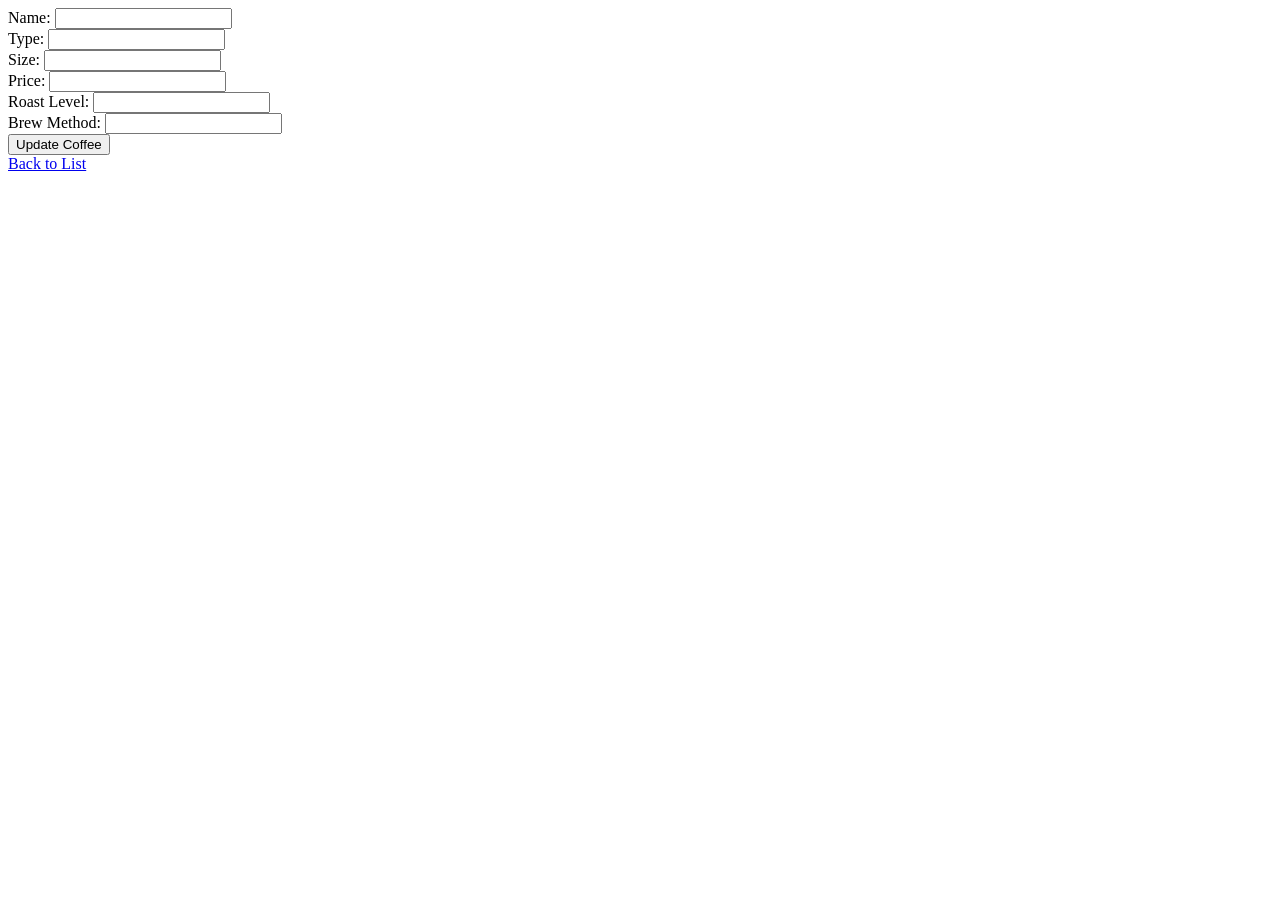
==== src/main/resources/templates/edit.html @ bf197435 "Initial Commit" ====
<!DOCTYPE html>
<html lang="en">
<head>
    <meta charset="UTF-8">
    <title>Title</title>
</head>
<body>
<form action="/update" method="post">
  <input type="hidden" name="id" th:value="${coffee.id}}">
  <label>Name: <input type="text" name="name" th:value="${coffee.name}" required></label><br>
  <label>Type: <input type="text" name="type" th:value="${coffee.type}" required></label><br>
  <label>Size: <input type="text" name="size" th:value="${coffee.size}" required></label><br>
  <label>Price: <input type="text" name="price" th:value="${coffee.price}" required></label><br>
  <label>Roast Level: <input type="text" name="roastLevel" th:value="${coffee.roastLevel}" required></label><br>
  <label>Brew Method: <input type="text" name="brewMethod" th:value="${coffee.brewMethod}" required></label><br>
  <button type="submit">Update Coffee</button>
</form>
<a href="/">Back to List</a>
</body>
</html>
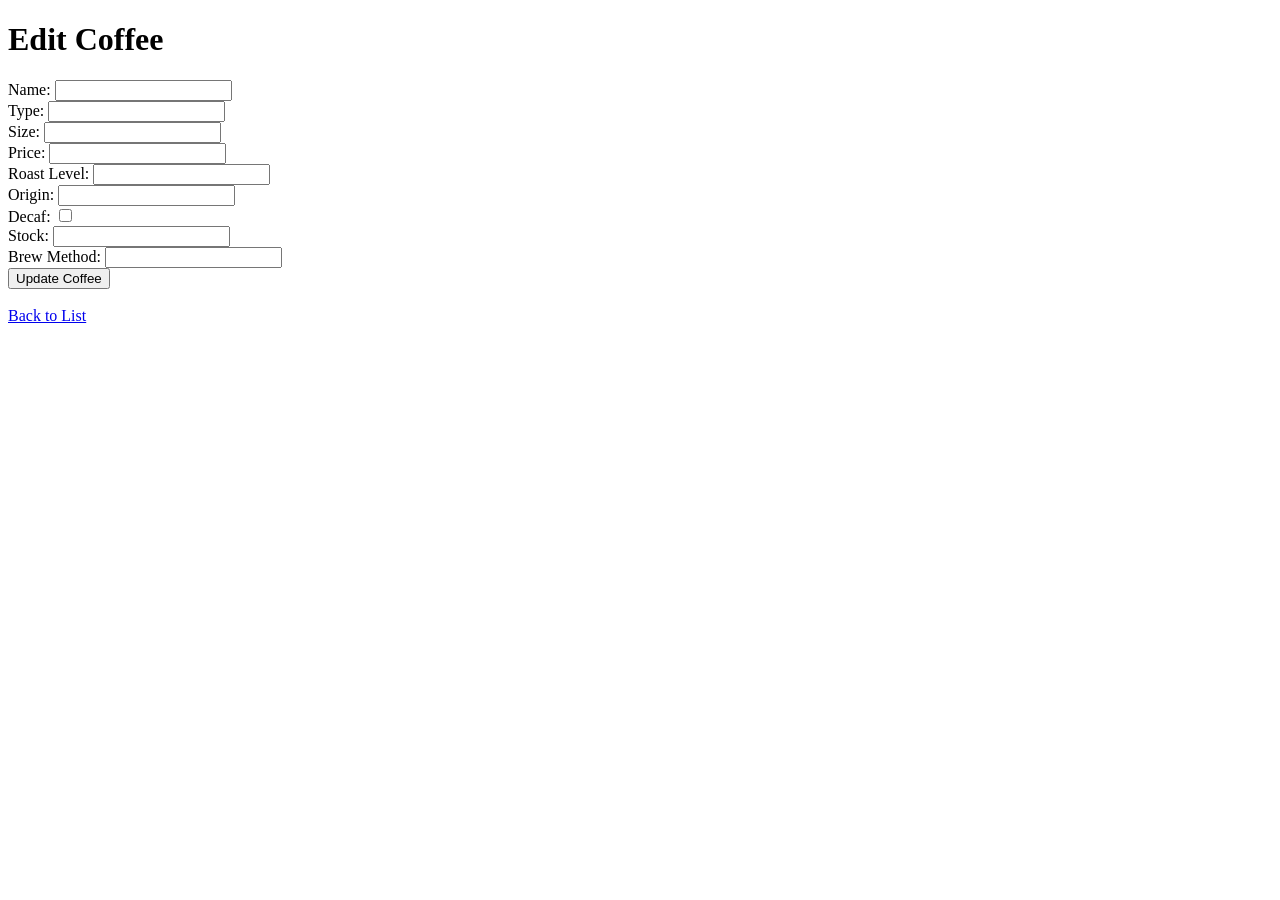
==== commit 5a170268: "Initial Commit" ====
--- a/src/main/resources/templates/edit.html
+++ b/src/main/resources/templates/edit.html
@@ -2,19 +2,30 @@
 <html lang="en">
 <head>
     <meta charset="UTF-8">
-    <title>Title</title>
+    <title>Edit Coffee</title>
 </head>
 <body>
+
+<h1>Edit Coffee</h1>
+
 <form action="/update" method="post">
-  <input type="hidden" name="id" th:value="${coffee.id}}">
-  <label>Name: <input type="text" name="name" th:value="${coffee.name}" required></label><br>
-  <label>Type: <input type="text" name="type" th:value="${coffee.type}" required></label><br>
-  <label>Size: <input type="text" name="size" th:value="${coffee.size}" required></label><br>
-  <label>Price: <input type="text" name="price" th:value="${coffee.price}" required></label><br>
-  <label>Roast Level: <input type="text" name="roastLevel" th:value="${coffee.roastLevel}" required></label><br>
-  <label>Brew Method: <input type="text" name="brewMethod" th:value="${coffee.brewMethod}" required></label><br>
-  <button type="submit">Update Coffee</button>
+    <input type="hidden" name="id" th:value="${coffee.id}">
+
+    <label>Name: <input type="text" name="name" th:value="${coffee.name}" required></label><br>
+    <label>Type: <input type="text" name="type" th:value="${coffee.type}" required></label><br>
+    <label>Size: <input type="text" name="size" th:value="${coffee.size}" required></label><br>
+    <label>Price: <input type="number" step="0.01" name="price" th:value="${coffee.price}" required></label><br>
+    <label>Roast Level: <input type="text" name="roastLevel" th:value="${coffee.roastLevel}" required></label><br>
+    <label>Origin: <input type="text" name="origin" th:value="${coffee.origin}" required></label><br>
+    <label>Decaf: <input type="checkbox" name="isDecaf" th:checked="${coffee.decaf}"></label><br>
+    <label>Stock: <input type="number" name="stock" th:value="${coffee.stock}" required></label><br>
+    <label>Brew Method: <input type="text" name="brewMethod" th:value="${coffee.brewMethod}" required></label><br>
+
+    <button type="submit">Update Coffee</button>
 </form>
+
+<br>
 <a href="/">Back to List</a>
+
 </body>
 </html>
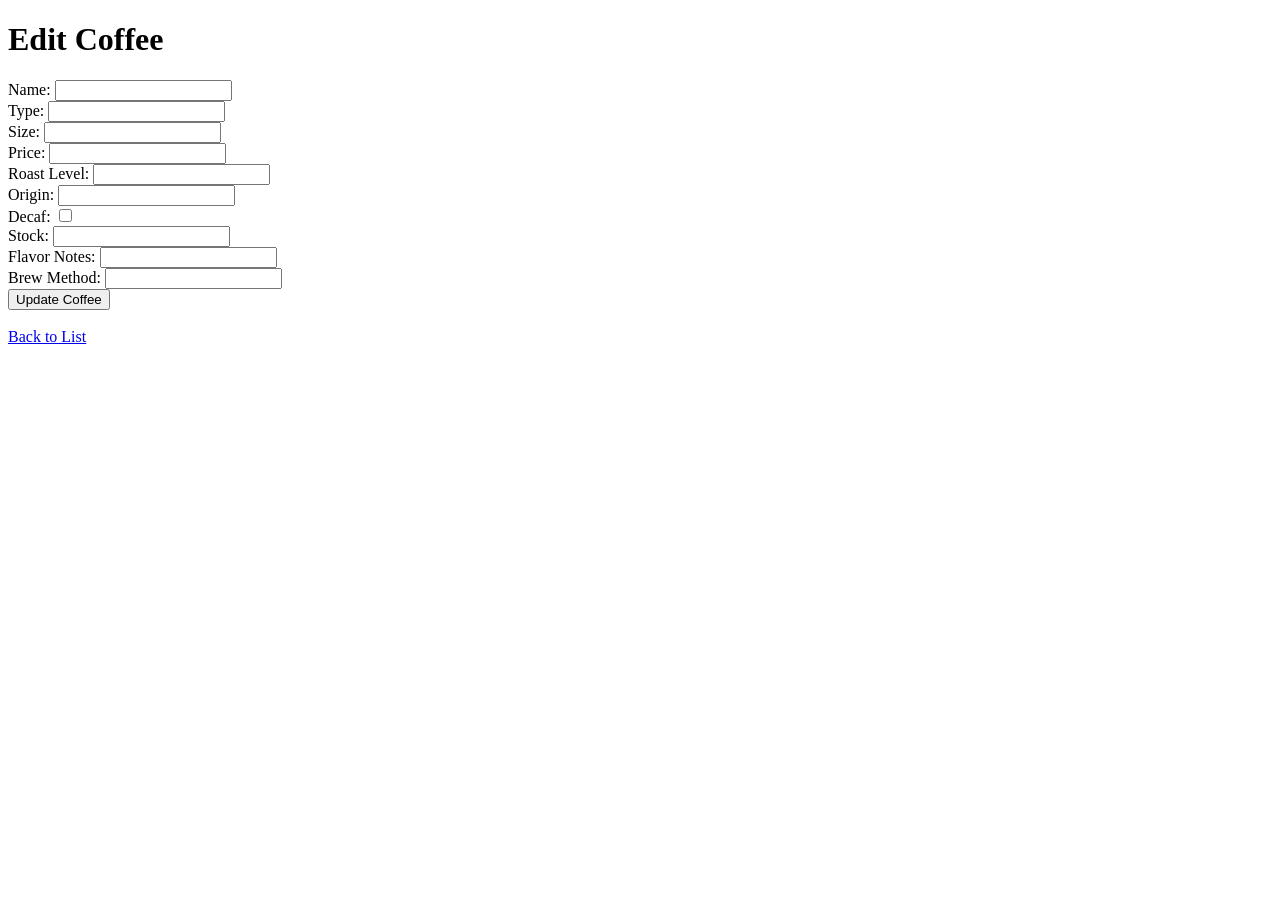
==== commit ca2d8d0d: "Update edit.html" ====
--- a/src/main/resources/templates/edit.html
+++ b/src/main/resources/templates/edit.html
@@ -1,5 +1,5 @@
 <!DOCTYPE html>
-<html lang="en">
+<html lang="en" xmlns:th="http://www.w3.org/1999/xhtml">
 <head>
     <meta charset="UTF-8">
     <title>Edit Coffee</title>
@@ -19,6 +19,7 @@
     <label>Origin: <input type="text" name="origin" th:value="${coffee.origin}" required></label><br>
     <label>Decaf: <input type="checkbox" name="isDecaf" th:checked="${coffee.decaf}"></label><br>
     <label>Stock: <input type="number" name="stock" th:value="${coffee.stock}" required></label><br>
+    <label>Flavor Notes: <input type="text" name="flavorNotes" th:value="${coffee.flavorNotes}" required></label><br>
     <label>Brew Method: <input type="text" name="brewMethod" th:value="${coffee.brewMethod}" required></label><br>
 
     <button type="submit">Update Coffee</button>
@@ -28,4 +29,4 @@
 <a href="/">Back to List</a>
 
 </body>
-</html>+</html>
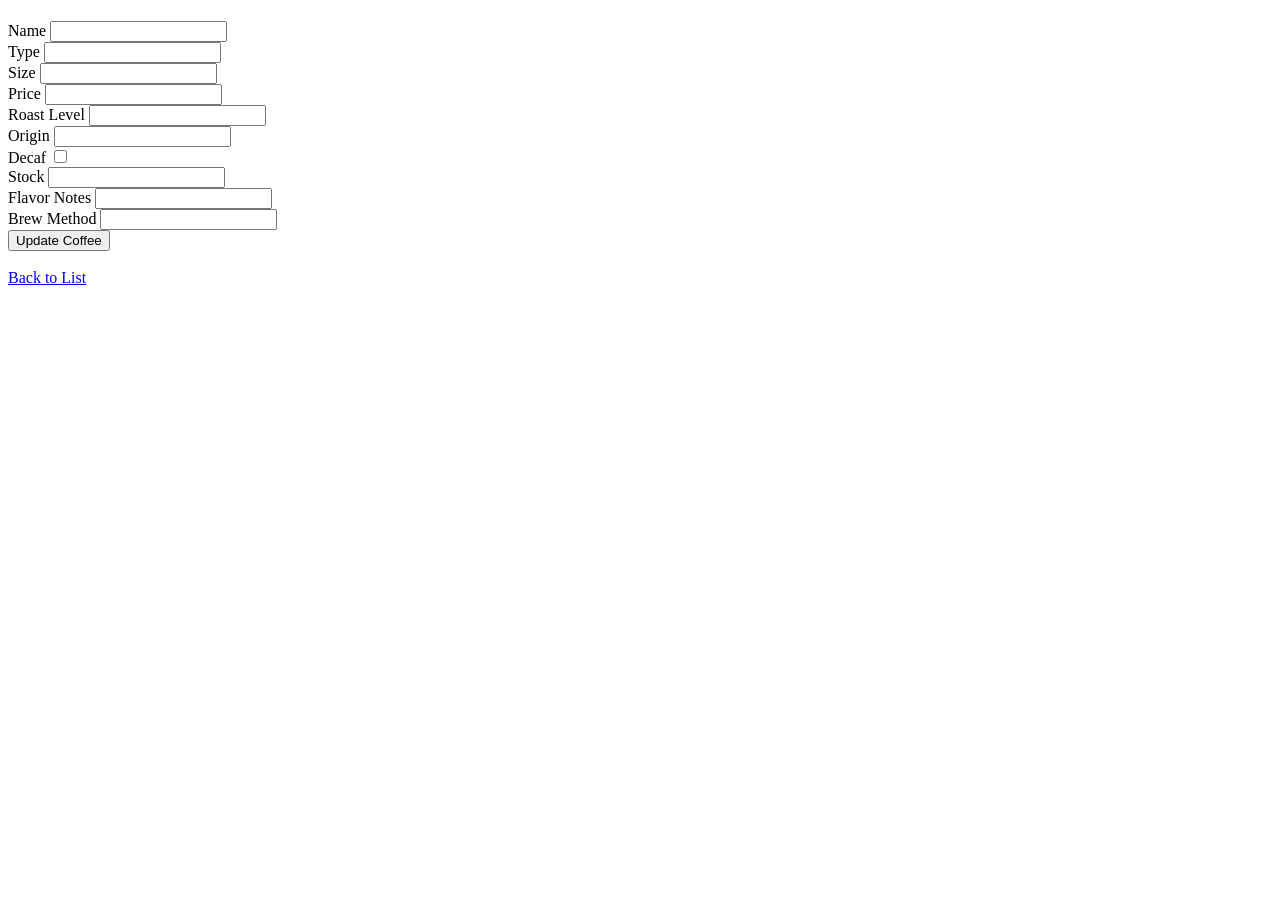
==== commit 74958c51: "Initial Commit" ====
--- a/src/main/resources/templates/edit.html
+++ b/src/main/resources/templates/edit.html
@@ -2,28 +2,69 @@
 <html lang="en" xmlns:th="http://www.w3.org/1999/xhtml">
 <head>
     <meta charset="UTF-8">
-    <title>Edit Coffee</title>
+    <meta name="viewport" content="width=device-width, initial-scale=1">
+    <title>Edit [[${coffee.name}]]</title>
 </head>
 <body>
 
-<h1>Edit Coffee</h1>
+<h1 th:text="'Edit ' + ${coffee.name}"></h1>
 
-<form action="/update" method="post">
-    <input type="hidden" name="id" th:value="${coffee.id}">
+<div>
+    <form action="/update" method="POST">
+        <input type="hidden" name="id" th:value="${coffee.id}">
+        <div>
+            <label for="name">Name</label>
+            <input type="text" id="name" name="name" th:value="${coffee.name}" required>
+        </div>
 
-    <label>Name: <input type="text" name="name" th:value="${coffee.name}" required></label><br>
-    <label>Type: <input type="text" name="type" th:value="${coffee.type}" required></label><br>
-    <label>Size: <input type="text" name="size" th:value="${coffee.size}" required></label><br>
-    <label>Price: <input type="number" step="0.01" name="price" th:value="${coffee.price}" required></label><br>
-    <label>Roast Level: <input type="text" name="roastLevel" th:value="${coffee.roastLevel}" required></label><br>
-    <label>Origin: <input type="text" name="origin" th:value="${coffee.origin}" required></label><br>
-    <label>Decaf: <input type="checkbox" name="isDecaf" th:checked="${coffee.decaf}"></label><br>
-    <label>Stock: <input type="number" name="stock" th:value="${coffee.stock}" required></label><br>
-    <label>Flavor Notes: <input type="text" name="flavorNotes" th:value="${coffee.flavorNotes}" required></label><br>
-    <label>Brew Method: <input type="text" name="brewMethod" th:value="${coffee.brewMethod}" required></label><br>
+        <div>
+            <label for="type">Type</label>
+            <input type="text" id="type" name="type" th:value="${coffee.type}" required>
+        </div>
 
-    <button type="submit">Update Coffee</button>
-</form>
+        <div>
+            <label for="size">Size</label>
+            <input type="text" id="size" name="size" th:value="${coffee.size}" required>
+        </div>
+
+        <div>
+            <label for="price">Price</label>
+            <input type="number" id="price" step="0.01" name="price" th:value="${coffee.price}" required>
+        </div>
+
+        <div>
+            <label for="roastLevel">Roast Level</label>
+            <input type="text" id="roastLevel" name="roastLevel" th:value="${coffee.roastLevel}" required>
+        </div>
+
+        <div>
+            <label for="origin">Origin</label>
+            <input type="text" id="origin" name="origin" th:value="${coffee.origin}" required>
+        </div>
+
+        <div>
+            <label>Decaf</label>
+            <input type="checkbox" name="isDecaf" th:checked="${coffee.isDecaf}">
+        </div>
+
+        <div>
+            <label for="stock">Stock</label>
+            <input type="number" id="stock" name="stock" th:value="${coffee.stock}" required>
+        </div>
+
+        <div>
+            <label for="flavorNotes">Flavor Notes</label>
+            <input type="text" id="flavorNotes" name="flavorNotes" th:value="${coffee.flavorNotes}" required>
+        </div>
+
+        <div>
+            <label for="brewMethod">Brew Method</label>
+            <input type="text" id="brewMethod" name="brewMethod" th:value="${coffee.brewMethod}" required>
+        </div>
+
+        <button type="submit">Update Coffee</button>
+    </form>
+</div>
 
 <br>
 <a href="/">Back to List</a>
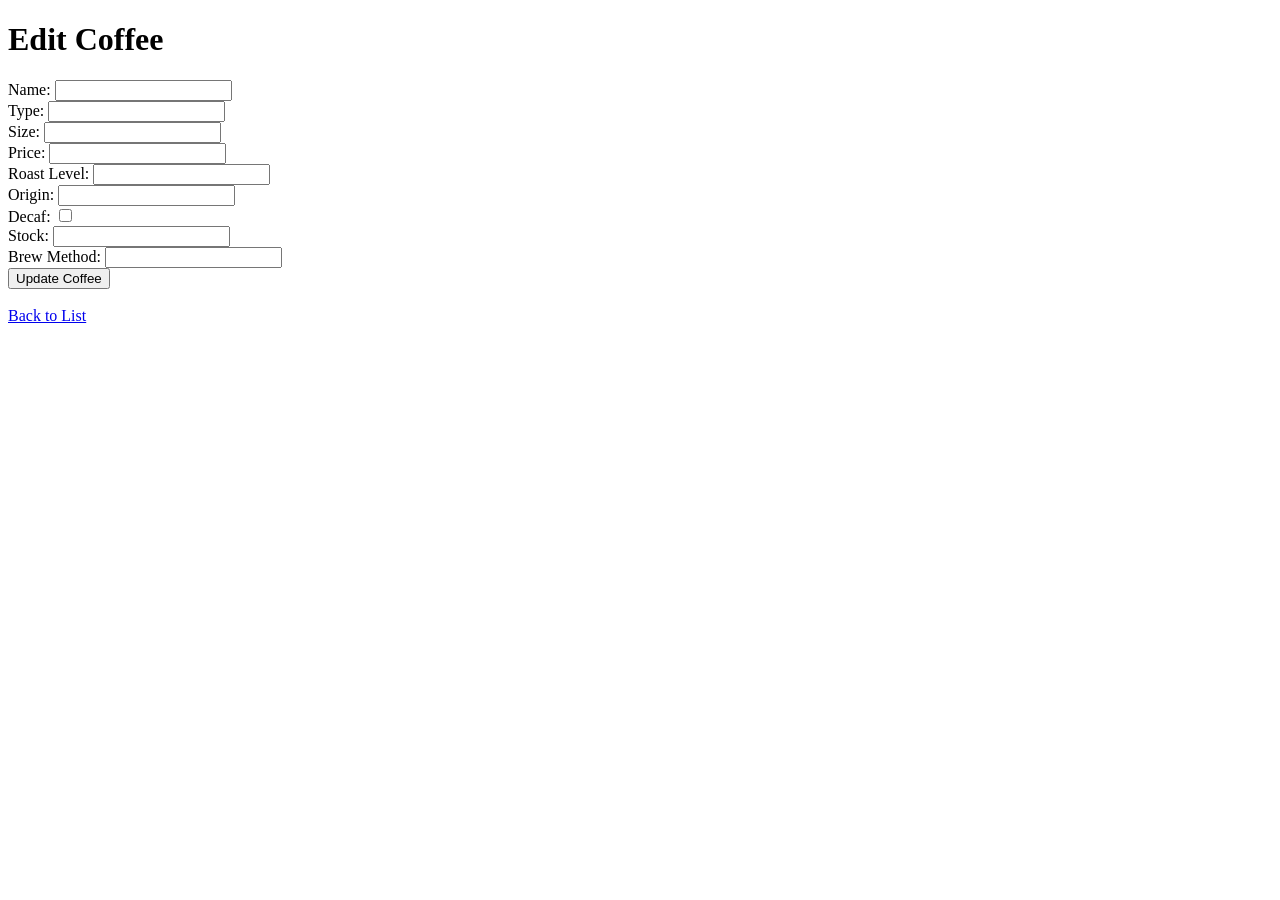
==== commit 9673607f: "Merge remote-tracking branch 'origin/springboot-create-update' into springboot-create-update # Confl" ====
--- a/src/main/resources/templates/edit.html
+++ b/src/main/resources/templates/edit.html
@@ -1,73 +1,31 @@
 <!DOCTYPE html>
-<html lang="en" xmlns:th="http://www.w3.org/1999/xhtml">
+<html lang="en">
 <head>
     <meta charset="UTF-8">
-    <meta name="viewport" content="width=device-width, initial-scale=1">
-    <title>Edit [[${coffee.name}]]</title>
+    <title>Edit Coffee</title>
 </head>
 <body>
 
-<h1 th:text="'Edit ' + ${coffee.name}"></h1>
+<h1>Edit Coffee</h1>
 
-<div>
-    <form action="/update" method="POST">
-        <input type="hidden" name="id" th:value="${coffee.id}">
-        <div>
-            <label for="name">Name</label>
-            <input type="text" id="name" name="name" th:value="${coffee.name}" required>
-        </div>
+<form action="/update" method="post">
+    <input type="hidden" name="id" th:value="${coffee.id}">
 
-        <div>
-            <label for="type">Type</label>
-            <input type="text" id="type" name="type" th:value="${coffee.type}" required>
-        </div>
+    <label>Name: <input type="text" name="name" th:value="${coffee.name}" required></label><br>
+    <label>Type: <input type="text" name="type" th:value="${coffee.type}" required></label><br>
+    <label>Size: <input type="text" name="size" th:value="${coffee.size}" required></label><br>
+    <label>Price: <input type="number" step="0.01" name="price" th:value="${coffee.price}" required></label><br>
+    <label>Roast Level: <input type="text" name="roastLevel" th:value="${coffee.roastLevel}" required></label><br>
+    <label>Origin: <input type="text" name="origin" th:value="${coffee.origin}" required></label><br>
+    <label>Decaf: <input type="checkbox" name="isDecaf" th:checked="${coffee.decaf}"></label><br>
+    <label>Stock: <input type="number" name="stock" th:value="${coffee.stock}" required></label><br>
+    <label>Brew Method: <input type="text" name="brewMethod" th:value="${coffee.brewMethod}" required></label><br>
 
-        <div>
-            <label for="size">Size</label>
-            <input type="text" id="size" name="size" th:value="${coffee.size}" required>
-        </div>
-
-        <div>
-            <label for="price">Price</label>
-            <input type="number" id="price" step="0.01" name="price" th:value="${coffee.price}" required>
-        </div>
-
-        <div>
-            <label for="roastLevel">Roast Level</label>
-            <input type="text" id="roastLevel" name="roastLevel" th:value="${coffee.roastLevel}" required>
-        </div>
-
-        <div>
-            <label for="origin">Origin</label>
-            <input type="text" id="origin" name="origin" th:value="${coffee.origin}" required>
-        </div>
-
-        <div>
-            <label>Decaf</label>
-            <input type="checkbox" name="isDecaf" th:checked="${coffee.isDecaf}">
-        </div>
-
-        <div>
-            <label for="stock">Stock</label>
-            <input type="number" id="stock" name="stock" th:value="${coffee.stock}" required>
-        </div>
-
-        <div>
-            <label for="flavorNotes">Flavor Notes</label>
-            <input type="text" id="flavorNotes" name="flavorNotes" th:value="${coffee.flavorNotes}" required>
-        </div>
-
-        <div>
-            <label for="brewMethod">Brew Method</label>
-            <input type="text" id="brewMethod" name="brewMethod" th:value="${coffee.brewMethod}" required>
-        </div>
-
-        <button type="submit">Update Coffee</button>
-    </form>
-</div>
+    <button type="submit">Update Coffee</button>
+</form>
 
 <br>
 <a href="/">Back to List</a>
 
 </body>
-</html>
+</html>
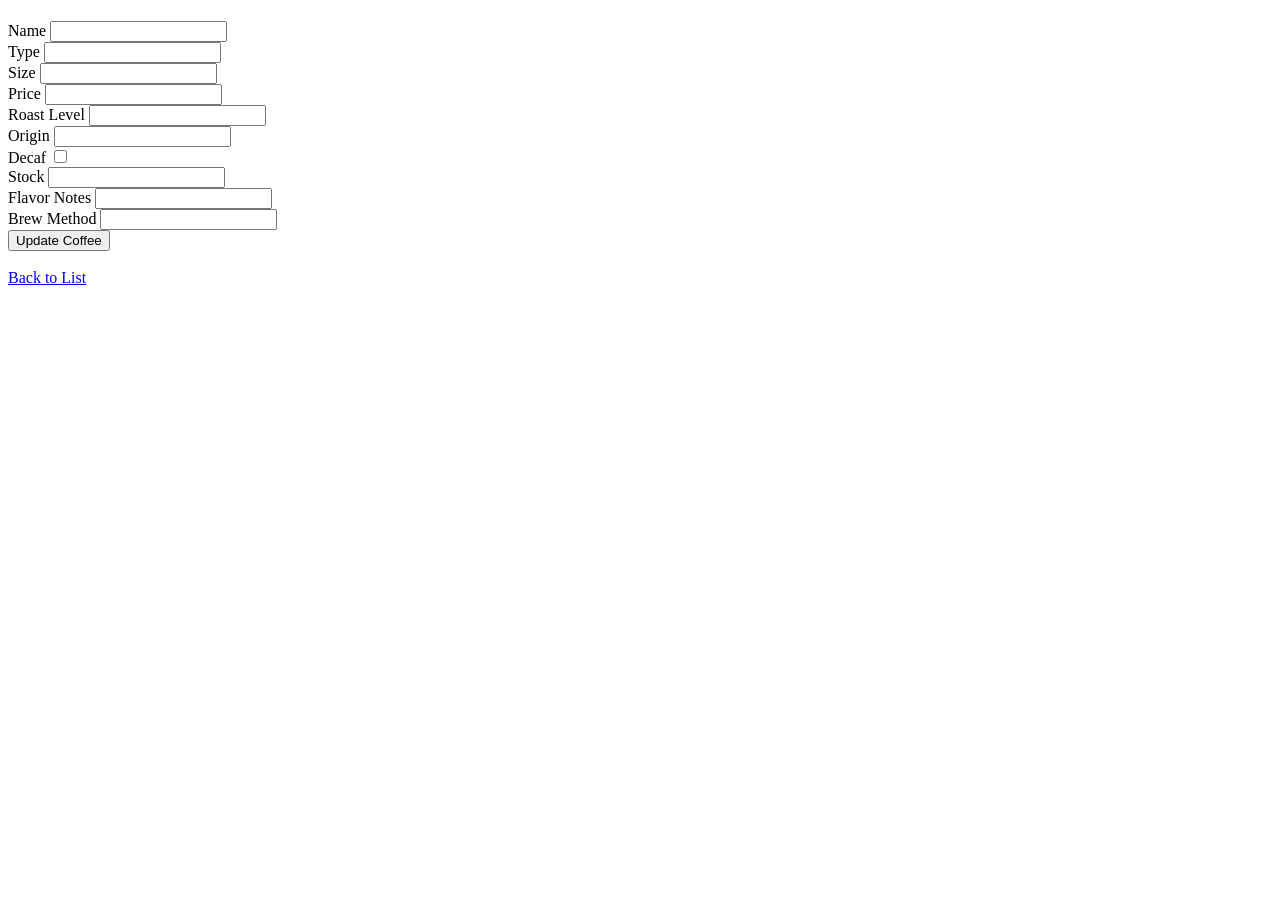
==== commit 141e8076: "Initial Commit" ====
--- a/src/main/resources/templates/edit.html
+++ b/src/main/resources/templates/edit.html
@@ -1,31 +1,87 @@
 <!DOCTYPE html>
-<html lang="en">
+<html lang="en" xmlns:th="http://www.w3.org/1999/xhtml">
 <head>
     <meta charset="UTF-8">
-    <title>Edit Coffee</title>
+    <meta name="viewport" content="width=device-width, initial-scale=1">
+    <title>Edit [[${coffee.name}]]</title>
 </head>
 <body>
 
-<h1>Edit Coffee</h1>
 
-<form action="/update" method="post">
-    <input type="hidden" name="id" th:value="${coffee.id}">
+<h1 th:text="'Edit ' + ${coffee.name}"></h1>
 
-    <label>Name: <input type="text" name="name" th:value="${coffee.name}" required></label><br>
-    <label>Type: <input type="text" name="type" th:value="${coffee.type}" required></label><br>
-    <label>Size: <input type="text" name="size" th:value="${coffee.size}" required></label><br>
-    <label>Price: <input type="number" step="0.01" name="price" th:value="${coffee.price}" required></label><br>
-    <label>Roast Level: <input type="text" name="roastLevel" th:value="${coffee.roastLevel}" required></label><br>
-    <label>Origin: <input type="text" name="origin" th:value="${coffee.origin}" required></label><br>
-    <label>Decaf: <input type="checkbox" name="isDecaf" th:checked="${coffee.decaf}"></label><br>
-    <label>Stock: <input type="number" name="stock" th:value="${coffee.stock}" required></label><br>
-    <label>Brew Method: <input type="text" name="brewMethod" th:value="${coffee.brewMethod}" required></label><br>
 
-    <button type="submit">Update Coffee</button>
-</form>
+<div>
+    <form action="/update" method="POST">
+        <input type="hidden" name="id" th:value="${coffee.id}">
+        <div>
+            <label for="name">Name</label>
+            <input type="text" id="name" name="name" th:value="${coffee.name}" required>
+        </div>
+
+
+        <div>
+            <label for="type">Type</label>
+            <input type="text" id="type" name="type" th:value="${coffee.type}" required>
+        </div>
+
+
+        <div>
+            <label for="size">Size</label>
+            <input type="text" id="size" name="size" th:value="${coffee.size}" required>
+        </div>
+
+
+        <div>
+            <label for="price">Price</label>
+            <input type="number" id="price" step="0.01" name="price" th:value="${coffee.price}" required>
+        </div>
+
+
+        <div>
+            <label for="roastLevel">Roast Level</label>
+            <input type="text" id="roastLevel" name="roastLevel" th:value="${coffee.roastLevel}" required>
+        </div>
+
+
+        <div>
+            <label for="origin">Origin</label>
+            <input type="text" id="origin" name="origin" th:value="${coffee.origin}" required>
+        </div>
+
+
+        <div>
+            <label>Decaf</label>
+            <input type="checkbox" name="isDecaf" th:checked="${coffee.isDecaf}">
+        </div>
+
+
+        <div>
+            <label for="stock">Stock</label>
+            <input type="number" id="stock" name="stock" th:value="${coffee.stock}" required>
+        </div>
+
+
+        <div>
+            <label for="flavorNotes">Flavor Notes</label>
+            <input type="text" id="flavorNotes" name="flavorNotes" th:value="${coffee.flavorNotes}" required>
+        </div>
+
+
+        <div>
+            <label for="brewMethod">Brew Method</label>
+            <input type="text" id="brewMethod" name="brewMethod" th:value="${coffee.brewMethod}" required>
+        </div>
+
+
+        <button type="submit">Update Coffee</button>
+    </form>
+</div>
+
 
 <br>
 <a href="/">Back to List</a>
 
+
 </body>
-</html>+</html>
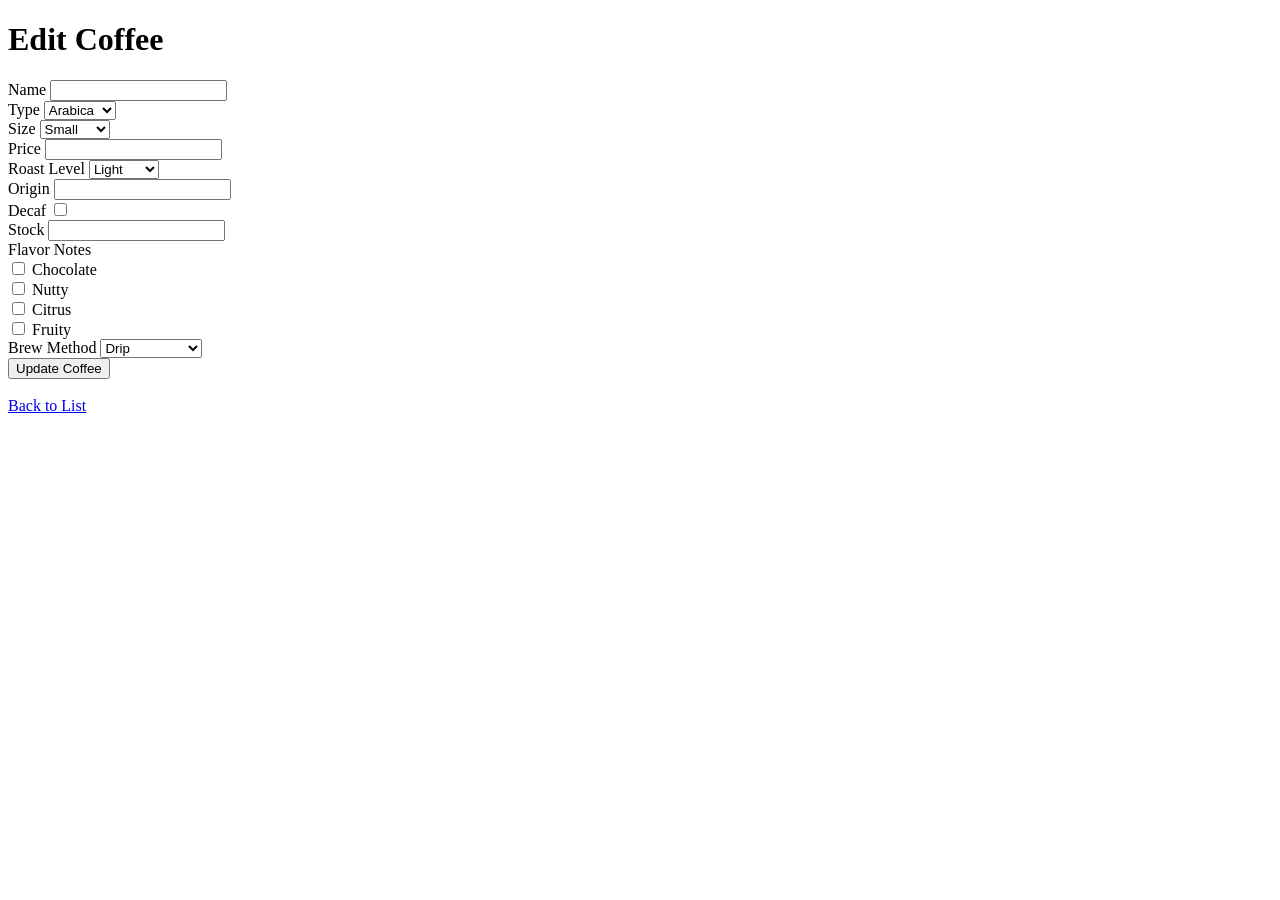
==== commit 2a2a4140: "Initial Commit" ====
--- a/src/main/resources/templates/edit.html
+++ b/src/main/resources/templates/edit.html
@@ -1,87 +1,105 @@
 <!DOCTYPE html>
-<html lang="en" xmlns:th="http://www.w3.org/1999/xhtml">
+<html lang="en" xmlns:th="http://www.thymeleaf.org">
 <head>
     <meta charset="UTF-8">
     <meta name="viewport" content="width=device-width, initial-scale=1">
-    <title>Edit [[${coffee.name}]]</title>
+    <title>Edit Coffee</title>
+    <link th:href="@{/css/style.css}" rel="stylesheet">
 </head>
 <body>
 
-
-<h1 th:text="'Edit ' + ${coffee.name}"></h1>
-
+<h1>Edit Coffee</h1>
 
 <div>
     <form action="/update" method="POST">
         <input type="hidden" name="id" th:value="${coffee.id}">
+
         <div>
             <label for="name">Name</label>
-            <input type="text" id="name" name="name" th:value="${coffee.name}" required>
+            <input type="text" id="name" name="name" required minlength="2" maxlength="50"
+                   th:value="${coffee.name}">
         </div>
-
 
         <div>
             <label for="type">Type</label>
-            <input type="text" id="type" name="type" th:value="${coffee.type}" required>
+            <select id="type" name="type" required>
+                <option value="Arabica" th:selected="${coffee.type == 'Arabica'}">Arabica</option>
+                <option value="Robusta" th:selected="${coffee.type == 'Robusta'}">Robusta</option>
+            </select>
         </div>
-
 
         <div>
             <label for="size">Size</label>
-            <input type="text" id="size" name="size" th:value="${coffee.size}" required>
+            <select id="size" name="size" required>
+                <option value="Small" th:selected="${coffee.size == 'Small'}">Small</option>
+                <option value="Medium" th:selected="${coffee.size == 'Medium'}">Medium</option>
+                <option value="Large" th:selected="${coffee.size == 'Large'}">Large</option>
+            </select>
         </div>
-
 
         <div>
             <label for="price">Price</label>
-            <input type="number" id="price" step="0.01" name="price" th:value="${coffee.price}" required>
+            <input type="number" id="price" name="price" required min="0.01" step="0.01"
+                   th:value="${coffee.price}">
         </div>
-
 
         <div>
             <label for="roastLevel">Roast Level</label>
-            <input type="text" id="roastLevel" name="roastLevel" th:value="${coffee.roastLevel}" required>
+            <select id="roastLevel" name="roastLevel" required>
+                <option value="Light" th:selected="${coffee.roastLevel == 'Light'}">Light</option>
+                <option value="Medium" th:selected="${coffee.roastLevel == 'Medium'}">Medium</option>
+                <option value="Dark" th:selected="${coffee.roastLevel == 'Dark'}">Dark</option>
+            </select>
         </div>
-
 
         <div>
             <label for="origin">Origin</label>
-            <input type="text" id="origin" name="origin" th:value="${coffee.origin}" required>
+            <input type="text" id="origin" name="origin" th:value="${coffee.origin}" maxlength="100">
         </div>
-
 
         <div>
             <label>Decaf</label>
-            <input type="checkbox" name="isDecaf" th:checked="${coffee.isDecaf}">
+            <!-- Hidden input to send 'false' if checkbox is unchecked -->
+            <input type="hidden" name="isDecaf" value="false">
+            <!-- Checkbox that sends 'true' when checked -->
+            <input type="checkbox" id="isDecaf" name="isDecaf" value="true" th:checked="${coffee.decaf}">
         </div>
+
 
 
         <div>
             <label for="stock">Stock</label>
-            <input type="number" id="stock" name="stock" th:value="${coffee.stock}" required>
+            <input type="number" id="stock" name="stock" required min="0"
+                   th:value="${coffee.stock}">
         </div>
 
-
         <div>
-            <label for="flavorNotes">Flavor Notes</label>
-            <input type="text" id="flavorNotes" name="flavorNotes" th:value="${coffee.flavorNotes}" required>
+            <label>Flavor Notes</label><br>
+            <input type="checkbox" name="flavorNotes" value="Chocolate"
+                   th:checked="${coffee.flavorNotes.contains('Chocolate')}"> Chocolate<br>
+            <input type="checkbox" name="flavorNotes" value="Nutty"
+                   th:checked="${coffee.flavorNotes.contains('Nutty')}"> Nutty<br>
+            <input type="checkbox" name="flavorNotes" value="Citrus"
+                   th:checked="${coffee.flavorNotes.contains('Citrus')}"> Citrus<br>
+            <input type="checkbox" name="flavorNotes" value="Fruity"
+                   th:checked="${coffee.flavorNotes.contains('Fruity')}"> Fruity<br>
         </div>
-
 
         <div>
             <label for="brewMethod">Brew Method</label>
-            <input type="text" id="brewMethod" name="brewMethod" th:value="${coffee.brewMethod}" required>
+            <select id="brewMethod" name="brewMethod" required>
+                <option value="Drip" th:selected="${coffee.brewMethod == 'Drip'}">Drip</option>
+                <option value="French Press" th:selected="${coffee.brewMethod == 'French Press'}">French Press</option>
+                <option value="Espresso" th:selected="${coffee.brewMethod == 'Espresso'}">Espresso</option>
+            </select>
         </div>
-
 
         <button type="submit">Update Coffee</button>
     </form>
 </div>
 
-
 <br>
 <a href="/">Back to List</a>
 
-
 </body>
 </html>
